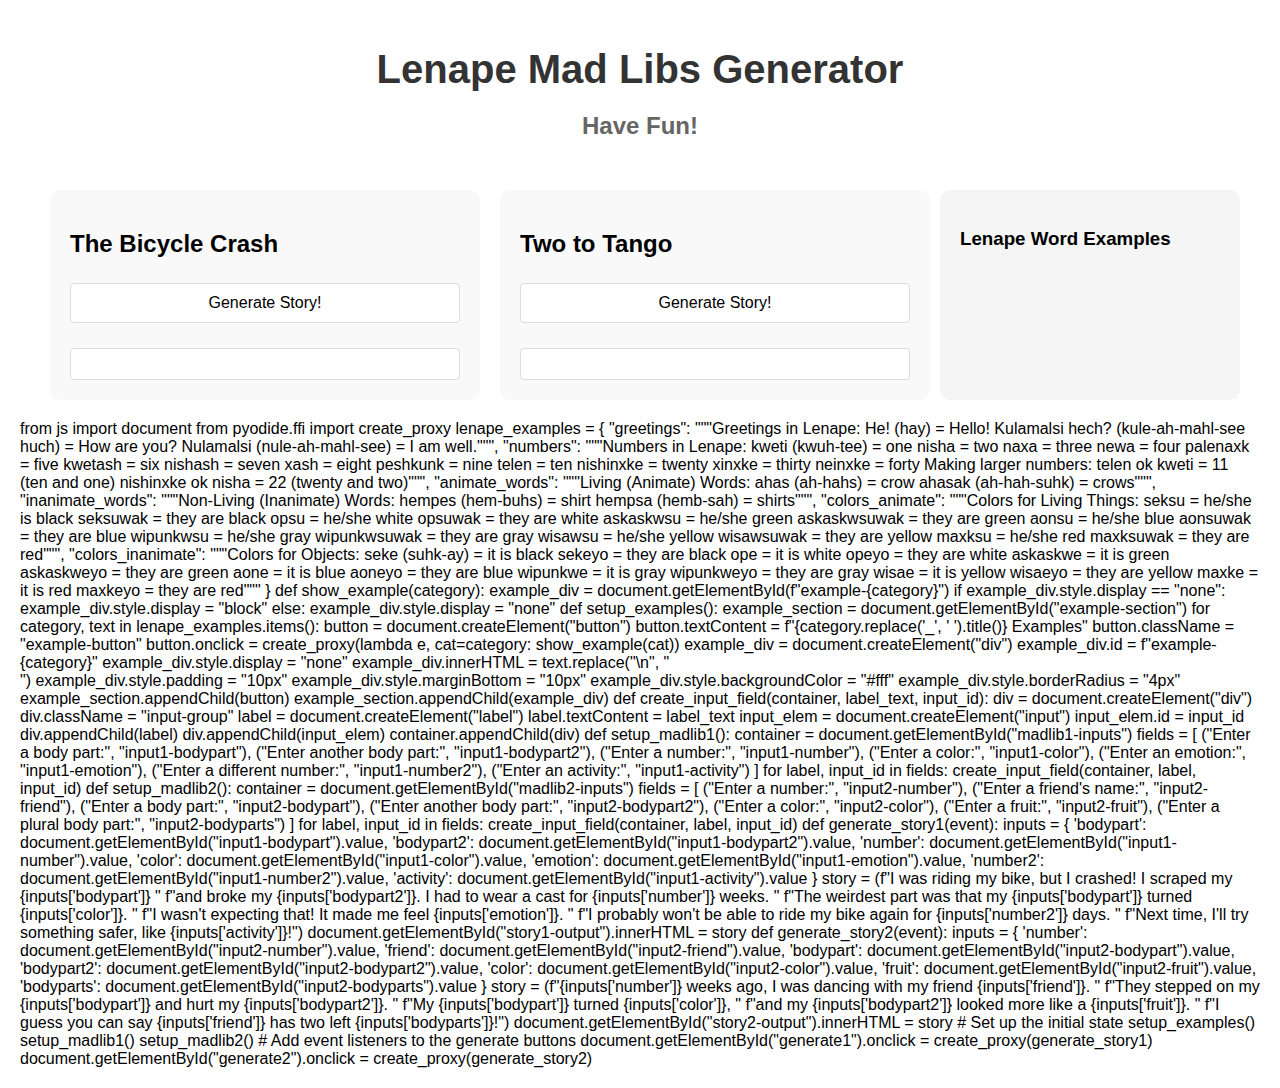
==== index.html @ 066f4900 "updated file" ====
<!DOCTYPE html>
<html>
<head>
    <title>Lenape Mad Libs Generator</title>
    <link rel="stylesheet" href="https://pyscript.net/latest/pyscript.css" />
    <script defer src="https://pyscript.net/latest/pyscript.js"></script>
    <style>
        body {
            font-family: Arial, sans-serif;
            margin: 0;
            padding: 20px;
        }
        .title {
            text-align: center;
            margin-bottom: 30px;
        }
        .title h1 {
            font-size: 40px;
            color: #333;
            margin-bottom: 10px;
        }
        .title h2 {
            font-size: 24px;
            color: #666;
        }
        .container {
            display: flex;
            width: 100%;
            max-width: 1200px;
            margin: 0 auto;
            padding: 20px;
        }
        .madlib-section {
            width: 45%;
            margin: 0 10px;
            padding: 20px;
            background-color: #f9f9f9;
            border-radius: 10px;
        }
        .example-section {
            width: 30%;
            padding: 20px;
            background-color: #f5f5f5;
            border-radius: 10px;
        }
        .input-group {
            margin: 15px 0;
        }
        .input-group label {
            display: block;
            margin-bottom: 5px;
            font-size: 16px;
        }
        .input-group input {
            width: 100%;
            padding: 8px;
            font-size: 16px;
            border: 1px solid #ddd;
            border-radius: 4px;
        }
        .example-button {
            width: 100%;
            margin: 5px 0;
            padding: 10px;
            font-size: 16px;
            background-color: #fff;
            border: 1px solid #ddd;
            border-radius: 4px;
            cursor: pointer;
        }
        .story-output {
            margin-top: 20px;
            padding: 15px;
            background-color: #fff;
            border: 1px solid #ddd;
            border-radius: 4px;
        }
    </style>
</head>
<body>
    <div class="title">
        <h1>Lenape Mad Libs Generator</h1>
        <h2>Have Fun!</h2>
    </div>
    <div class="container">
        <div class="madlib-section" id="madlib1">
            <h2>The Bicycle Crash</h2>
            <div id="madlib1-inputs"></div>
            <button id="generate1" class="example-button">Generate Story!</button>
            <div id="story1-output" class="story-output"></div>
        </div>
        
        <div class="madlib-section" id="madlib2">
            <h2>Two to Tango</h2>
            <div id="madlib2-inputs"></div>
            <button id="generate2" class="example-button">Generate Story!</button>
            <div id="story2-output" class="story-output"></div>
        </div>

        <div class="example-section" id="example-section">
            <h3>Lenape Word Examples</h3>
        </div>
    </div>

<py-script>
from js import document
from pyodide.ffi import create_proxy

lenape_examples = {
    "greetings": """Greetings in Lenape:
    He! (hay) = Hello!
    Kulamalsi hech? (kule-ah-mahl-see huch) = How are you?
    Nulamalsi (nule-ah-mahl-see) = I am well.""",
    
    "numbers": """Numbers in Lenape:
    kweti (kwuh-tee) = one
    nisha = two
    naxa = three
    newa = four
    palenaxk = five
    kwetash = six
    nishash = seven
    xash = eight
    peshkunk = nine
    telen = ten
    nishinxke = twenty
    xinxke = thirty
    neinxke = forty
    
    Making larger numbers:
    telen ok kweti = 11 (ten and one)
    nishinxke ok nisha = 22 (twenty and two)""",
    
    "animate_words": """Living (Animate) Words:
    ahas (ah-hahs) = crow
    ahasak (ah-hah-suhk) = crows""",
    
    "inanimate_words": """Non-Living (Inanimate) Words:
    hempes (hem-buhs) = shirt
    hempsa (hemb-sah) = shirts""",
    
    "colors_animate": """Colors for Living Things:
    seksu = he/she is black
    seksuwak = they are black
    opsu = he/she white
    opsuwak = they are white
    askaskwsu = he/she green
    askaskwsuwak = they are green
    aonsu = he/she blue
    aonsuwak = they are blue
    wipunkwsu = he/she gray
    wipunkwsuwak = they are gray
    wisawsu = he/she yellow
    wisawsuwak = they are yellow
    maxksu = he/she red
    maxksuwak = they are red""",
    
    "colors_inanimate": """Colors for Objects:
    seke (suhk-ay) = it is black
    sekeyo = they are black
    ope = it is white
    opeyo = they are white
    askaskwe = it is green
    askaskweyo = they are green
    aone = it is blue
    aoneyo = they are blue
    wipunkwe = it is gray
    wipunkweyo = they are gray
    wisae = it is yellow
    wisaeyo = they are yellow
    maxke = it is red
    maxkeyo = they are red"""
}

def show_example(category):
    example_div = document.getElementById(f"example-{category}")
    if example_div.style.display == "none":
        example_div.style.display = "block"
    else:
        example_div.style.display = "none"

def setup_examples():
    example_section = document.getElementById("example-section")
    for category, text in lenape_examples.items():
        button = document.createElement("button")
        button.textContent = f"{category.replace('_', ' ').title()} Examples"
        button.className = "example-button"
        button.onclick = create_proxy(lambda e, cat=category: show_example(cat))
        
        example_div = document.createElement("div")
        example_div.id = f"example-{category}"
        example_div.style.display = "none"
        example_div.innerHTML = text.replace("\n", "<br>")
        example_div.style.padding = "10px"
        example_div.style.marginBottom = "10px"
        example_div.style.backgroundColor = "#fff"
        example_div.style.borderRadius = "4px"
        
        example_section.appendChild(button)
        example_section.appendChild(example_div)

def create_input_field(container, label_text, input_id):
    div = document.createElement("div")
    div.className = "input-group"
    
    label = document.createElement("label")
    label.textContent = label_text
    
    input_elem = document.createElement("input")
    input_elem.id = input_id
    
    div.appendChild(label)
    div.appendChild(input_elem)
    container.appendChild(div)

def setup_madlib1():
    container = document.getElementById("madlib1-inputs")
    fields = [
        ("Enter a body part:", "input1-bodypart"),
        ("Enter another body part:", "input1-bodypart2"),
        ("Enter a number:", "input1-number"),
        ("Enter a color:", "input1-color"),
        ("Enter an emotion:", "input1-emotion"),
        ("Enter a different number:", "input1-number2"),
        ("Enter an activity:", "input1-activity")
    ]
    for label, input_id in fields:
        create_input_field(container, label, input_id)

def setup_madlib2():
    container = document.getElementById("madlib2-inputs")
    fields = [
        ("Enter a number:", "input2-number"),
        ("Enter a friend's name:", "input2-friend"),
        ("Enter a body part:", "input2-bodypart"),
        ("Enter another body part:", "input2-bodypart2"),
        ("Enter a color:", "input2-color"),
        ("Enter a fruit:", "input2-fruit"),
        ("Enter a plural body part:", "input2-bodyparts")
    ]
    for label, input_id in fields:
        create_input_field(container, label, input_id)

def generate_story1(event):
    inputs = {
        'bodypart': document.getElementById("input1-bodypart").value,
        'bodypart2': document.getElementById("input1-bodypart2").value,
        'number': document.getElementById("input1-number").value,
        'color': document.getElementById("input1-color").value,
        'emotion': document.getElementById("input1-emotion").value,
        'number2': document.getElementById("input1-number2").value,
        'activity': document.getElementById("input1-activity").value
    }
    
    story = (f"I was riding my bike, but I crashed! I scraped my {inputs['bodypart']} "
            f"and broke my {inputs['bodypart2']}. I had to wear a cast for {inputs['number']} weeks. "
            f"The weirdest part was that my {inputs['bodypart']} turned {inputs['color']}. "
            f"I wasn't expecting that! It made me feel {inputs['emotion']}. "
            f"I probably won't be able to ride my bike again for {inputs['number2']} days. "
            f"Next time, I'll try something safer, like {inputs['activity']}!")
    
    document.getElementById("story1-output").innerHTML = story

def generate_story2(event):
    inputs = {
        'number': document.getElementById("input2-number").value,
        'friend': document.getElementById("input2-friend").value,
        'bodypart': document.getElementById("input2-bodypart").value,
        'bodypart2': document.getElementById("input2-bodypart2").value,
        'color': document.getElementById("input2-color").value,
        'fruit': document.getElementById("input2-fruit").value,
        'bodyparts': document.getElementById("input2-bodyparts").value
    }
    
    story = (f"{inputs['number']} weeks ago, I was dancing with my friend {inputs['friend']}. "
            f"They stepped on my {inputs['bodypart']} and hurt my {inputs['bodypart2']}. "
            f"My {inputs['bodypart']} turned {inputs['color']}, "
            f"and my {inputs['bodypart2']} looked more like a {inputs['fruit']}. "
            f"I guess you can say {inputs['friend']} has two left {inputs['bodyparts']}!")
    
    document.getElementById("story2-output").innerHTML = story

# Set up the initial state
setup_examples()
setup_madlib1()
setup_madlib2()

# Add event listeners to the generate buttons
document.getElementById("generate1").onclick = create_proxy(generate_story1)
document.getElementById("generate2").onclick = create_proxy(generate_story2)
</py-script>
</body>
</html>
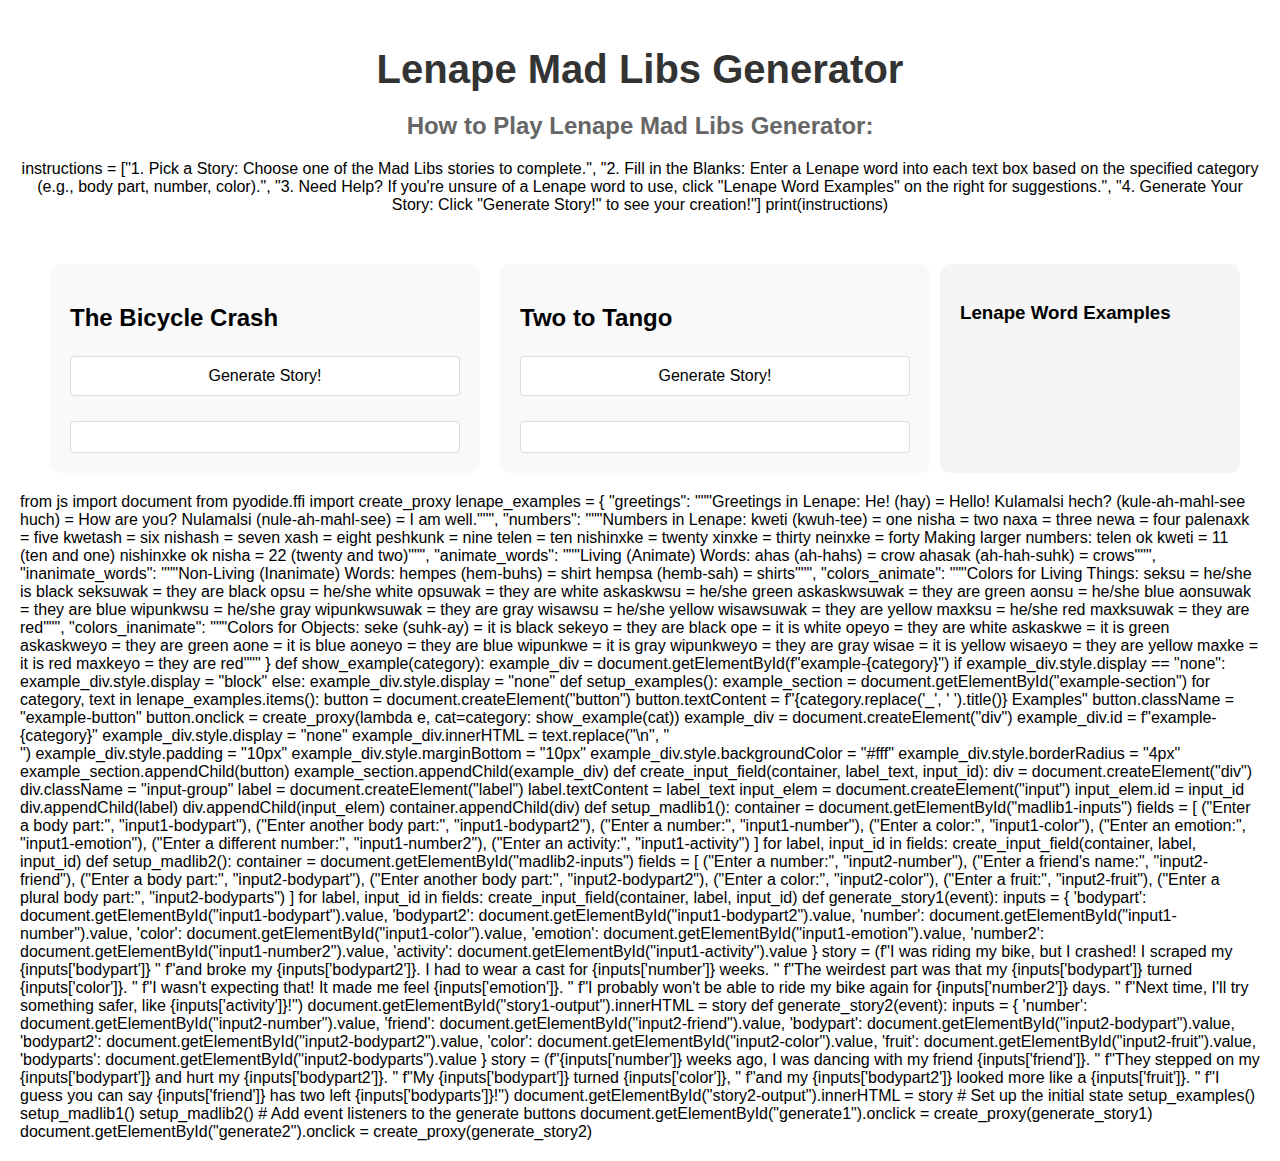
==== commit 098c0d37: "Update index.html" ====
--- a/index.html
+++ b/index.html
@@ -81,7 +81,16 @@
 <body>
     <div class="title">
         <h1>Lenape Mad Libs Generator</h1>
-        <h2>Have Fun!</h2>
+        <h2>How to Play Lenape Mad Libs Generator:</h2>
+        <body>
+            <py-script>
+                instructions = ["1.	Pick a Story: Choose one of the Mad Libs stories to complete.",
+"2.	Fill in the Blanks: Enter a Lenape word into each text box based on the specified category (e.g., body part, number, color).",
+"3.	Need Help? If you're unsure of a Lenape word to use, click "Lenape Word Examples" on the right for suggestions.",
+"4.	Generate Your Story: Click "Generate Story!" to see your creation!"]
+                    print(instructions)
+            </py-script>
+        </body>
     </div>
     <div class="container">
         <div class="madlib-section" id="madlib1">
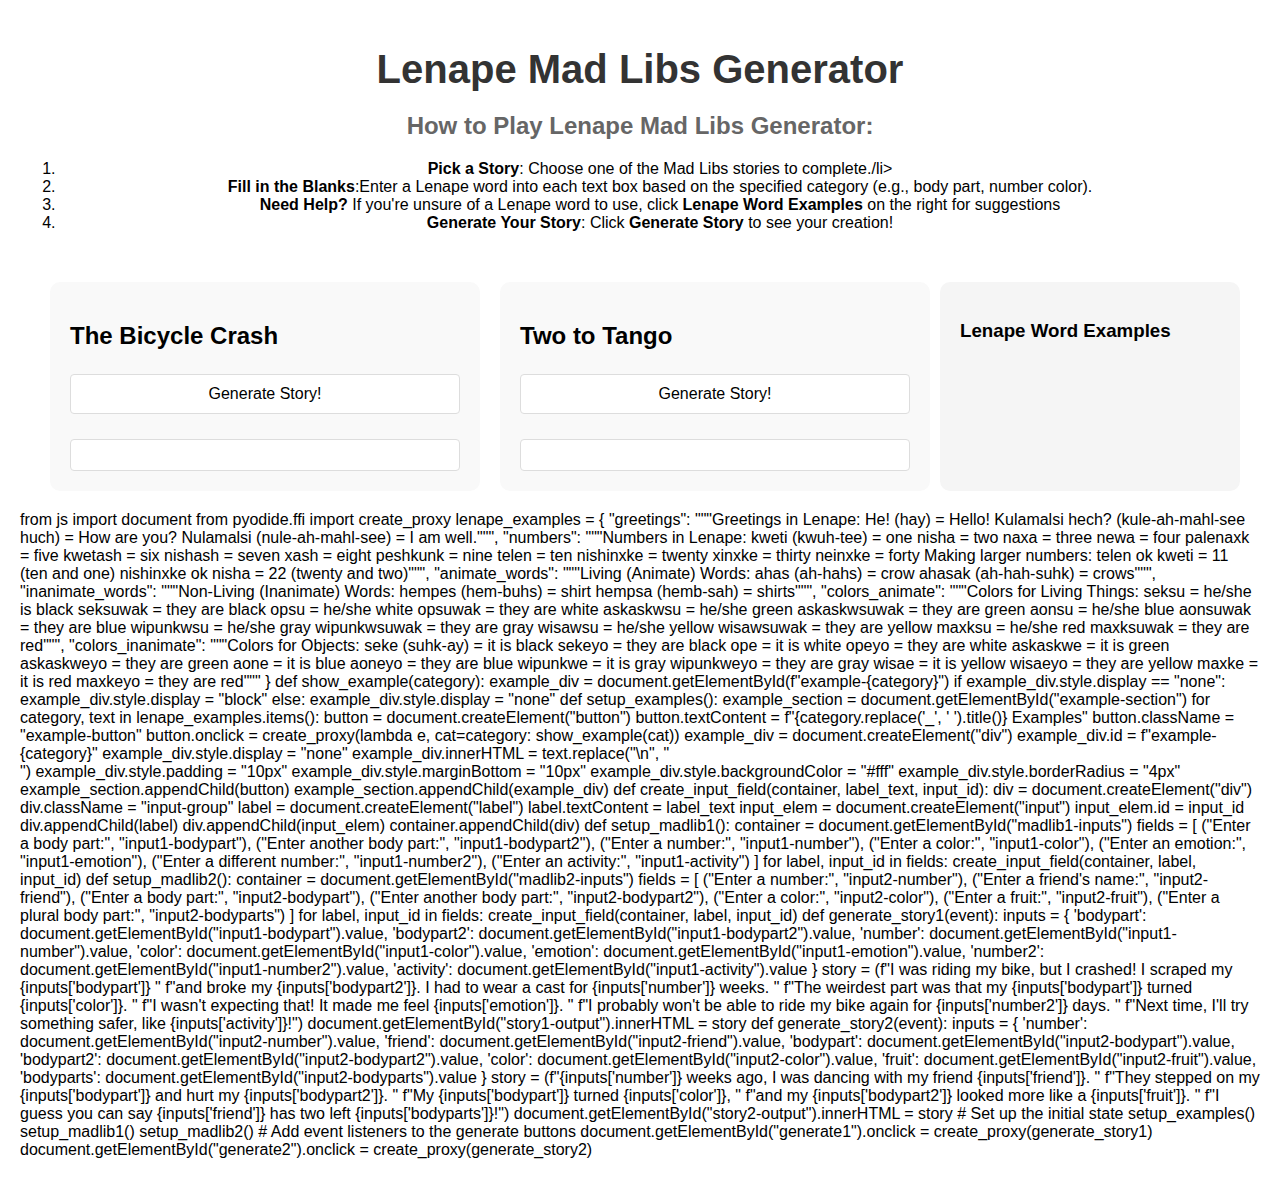
==== commit 499ecc02: "Update index.html" ====
--- a/index.html
+++ b/index.html
@@ -83,13 +83,12 @@
         <h1>Lenape Mad Libs Generator</h1>
         <h2>How to Play Lenape Mad Libs Generator:</h2>
         <body>
-            <py-script>
-                instructions = ["1.	Pick a Story: Choose one of the Mad Libs stories to complete.",
-"2.	Fill in the Blanks: Enter a Lenape word into each text box based on the specified category (e.g., body part, number, color).",
-"3.	Need Help? If you're unsure of a Lenape word to use, click "Lenape Word Examples" on the right for suggestions.",
-"4.	Generate Your Story: Click "Generate Story!" to see your creation!"]
-                    print(instructions)
-            </py-script>
+             <ol>
+  <li><b>Pick a Story</b>: Choose one of the Mad Libs stories to complete./li>
+  <li><b>Fill in the Blanks</b>:Enter a Lenape word into each text box based on the specified category (e.g., body part, number color).</li>
+  <li><b>Need Help?</b> If you're unsure of a Lenape word to use, click <b>Lenape Word Examples</b> on the right for suggestions</li>
+    <li><b>Generate Your Story</b>: Click <b>Generate Story</b> to see your creation!</li>         
+</ol> 
         </body>
     </div>
     <div class="container">
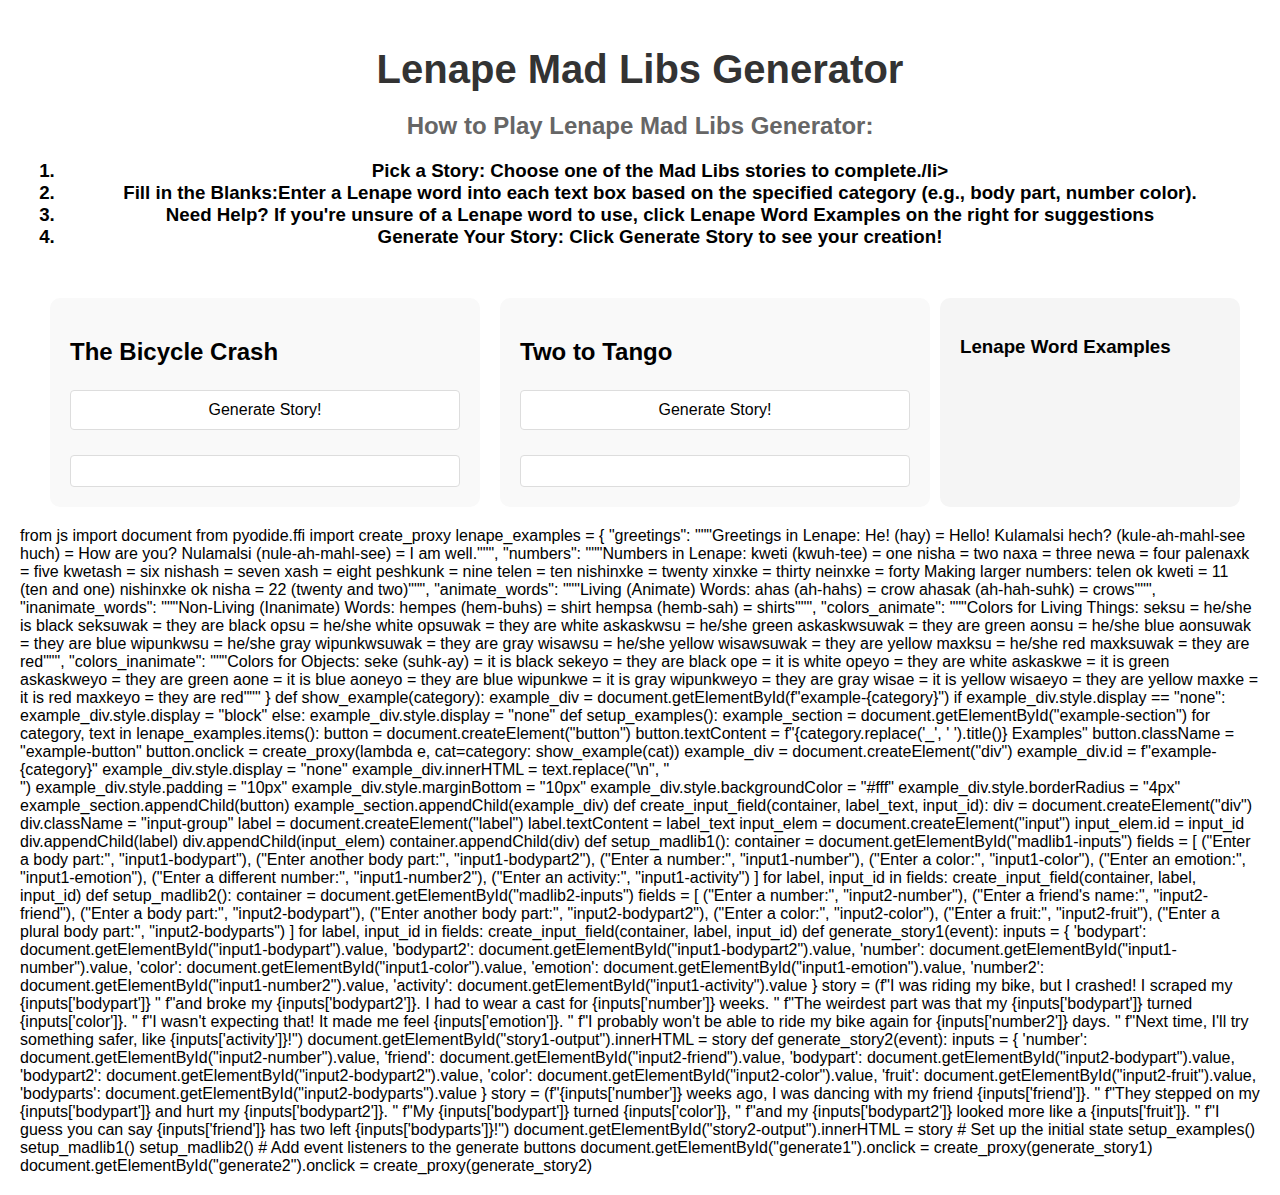
==== commit e6a175e8: "Update index.html" ====
--- a/index.html
+++ b/index.html
@@ -82,14 +82,14 @@
     <div class="title">
         <h1>Lenape Mad Libs Generator</h1>
         <h2>How to Play Lenape Mad Libs Generator:</h2>
-        <body>
+        <h3>
              <ol>
   <li><b>Pick a Story</b>: Choose one of the Mad Libs stories to complete./li>
   <li><b>Fill in the Blanks</b>:Enter a Lenape word into each text box based on the specified category (e.g., body part, number color).</li>
   <li><b>Need Help?</b> If you're unsure of a Lenape word to use, click <b>Lenape Word Examples</b> on the right for suggestions</li>
     <li><b>Generate Your Story</b>: Click <b>Generate Story</b> to see your creation!</li>         
 </ol> 
-        </body>
+        </h3>
     </div>
     <div class="container">
         <div class="madlib-section" id="madlib1">
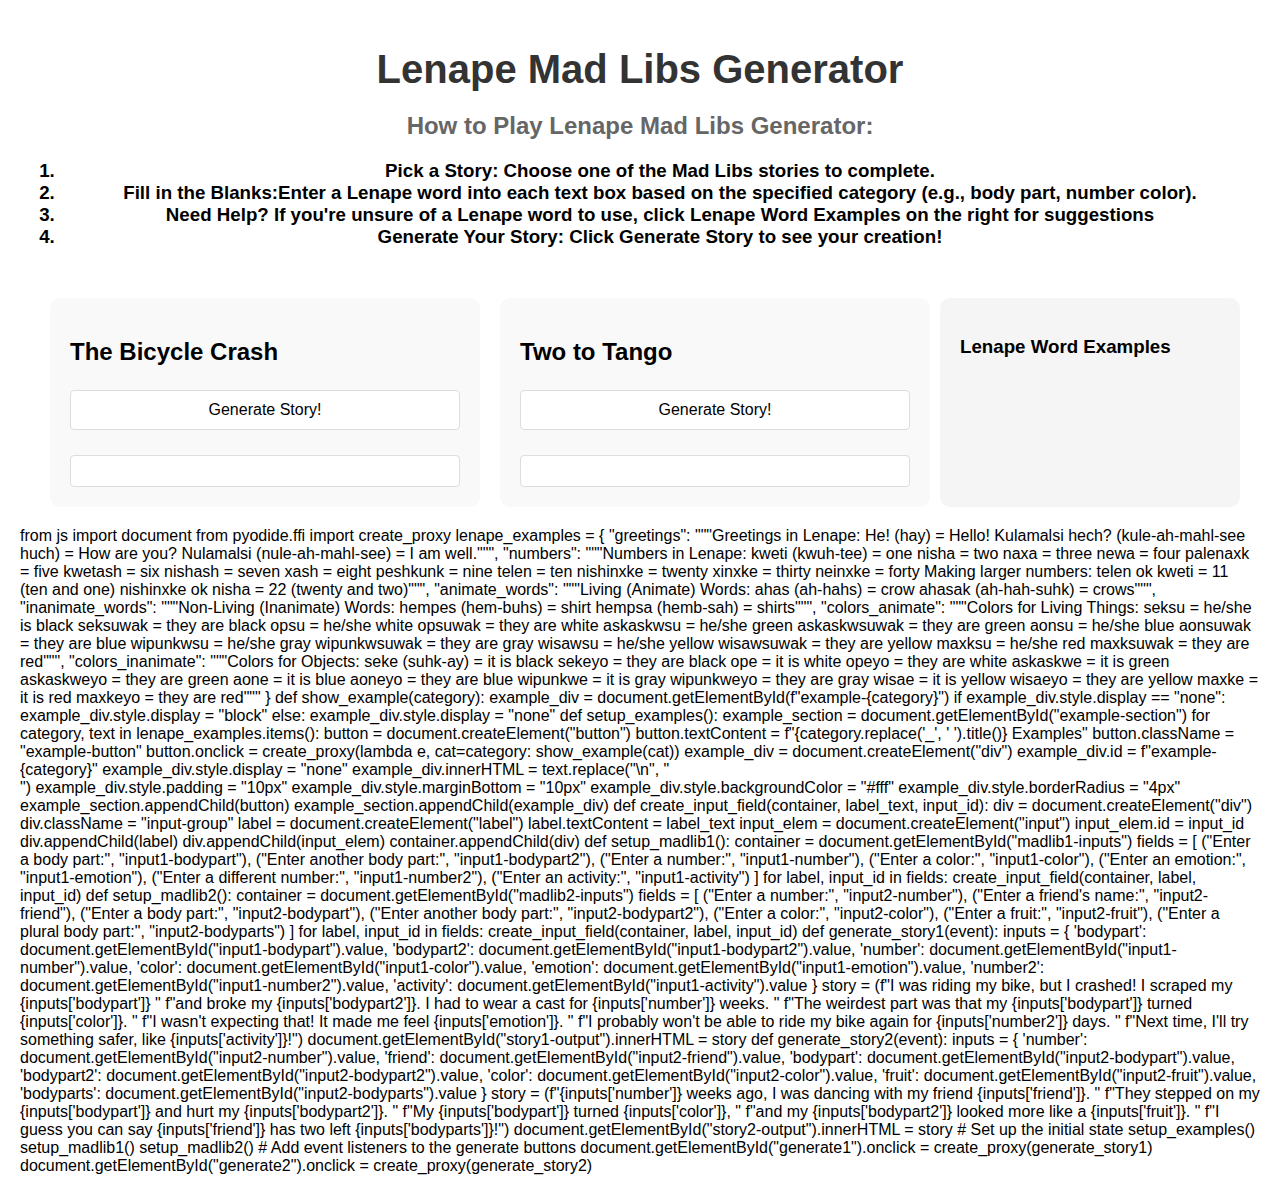
==== commit cc4ff5dc: "Update index.html" ====
--- a/index.html
+++ b/index.html
@@ -84,7 +84,7 @@
         <h2>How to Play Lenape Mad Libs Generator:</h2>
         <h3>
              <ol>
-  <li><b>Pick a Story</b>: Choose one of the Mad Libs stories to complete./li>
+  <li><b>Pick a Story</b>: Choose one of the Mad Libs stories to complete.</li>
   <li><b>Fill in the Blanks</b>:Enter a Lenape word into each text box based on the specified category (e.g., body part, number color).</li>
   <li><b>Need Help?</b> If you're unsure of a Lenape word to use, click <b>Lenape Word Examples</b> on the right for suggestions</li>
     <li><b>Generate Your Story</b>: Click <b>Generate Story</b> to see your creation!</li>         
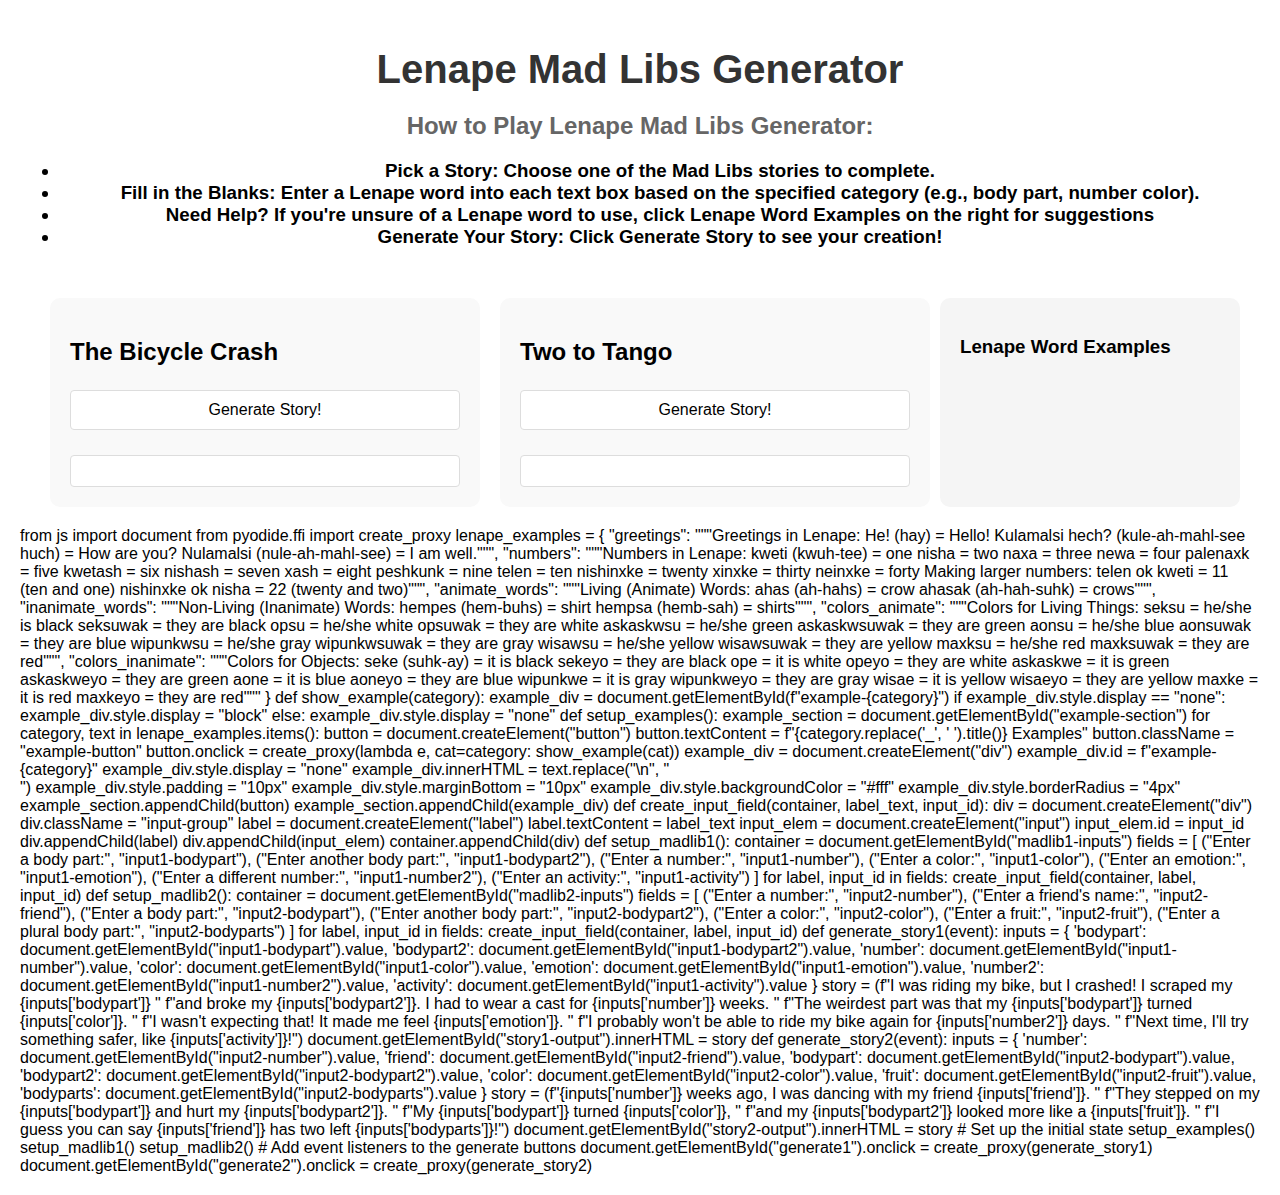
==== commit 7099b65b: "Update index.html" ====
--- a/index.html
+++ b/index.html
@@ -83,12 +83,12 @@
         <h1>Lenape Mad Libs Generator</h1>
         <h2>How to Play Lenape Mad Libs Generator:</h2>
         <h3>
-             <ol>
+             <ul>
   <li><b>Pick a Story</b>: Choose one of the Mad Libs stories to complete.</li>
-  <li><b>Fill in the Blanks</b>:Enter a Lenape word into each text box based on the specified category (e.g., body part, number color).</li>
+  <li><b>Fill in the Blanks</b>: Enter a Lenape word into each text box based on the specified category (e.g., body part, number color).</li>
   <li><b>Need Help?</b> If you're unsure of a Lenape word to use, click <b>Lenape Word Examples</b> on the right for suggestions</li>
     <li><b>Generate Your Story</b>: Click <b>Generate Story</b> to see your creation!</li>         
-</ol> 
+</ul> 
         </h3>
     </div>
     <div class="container">
